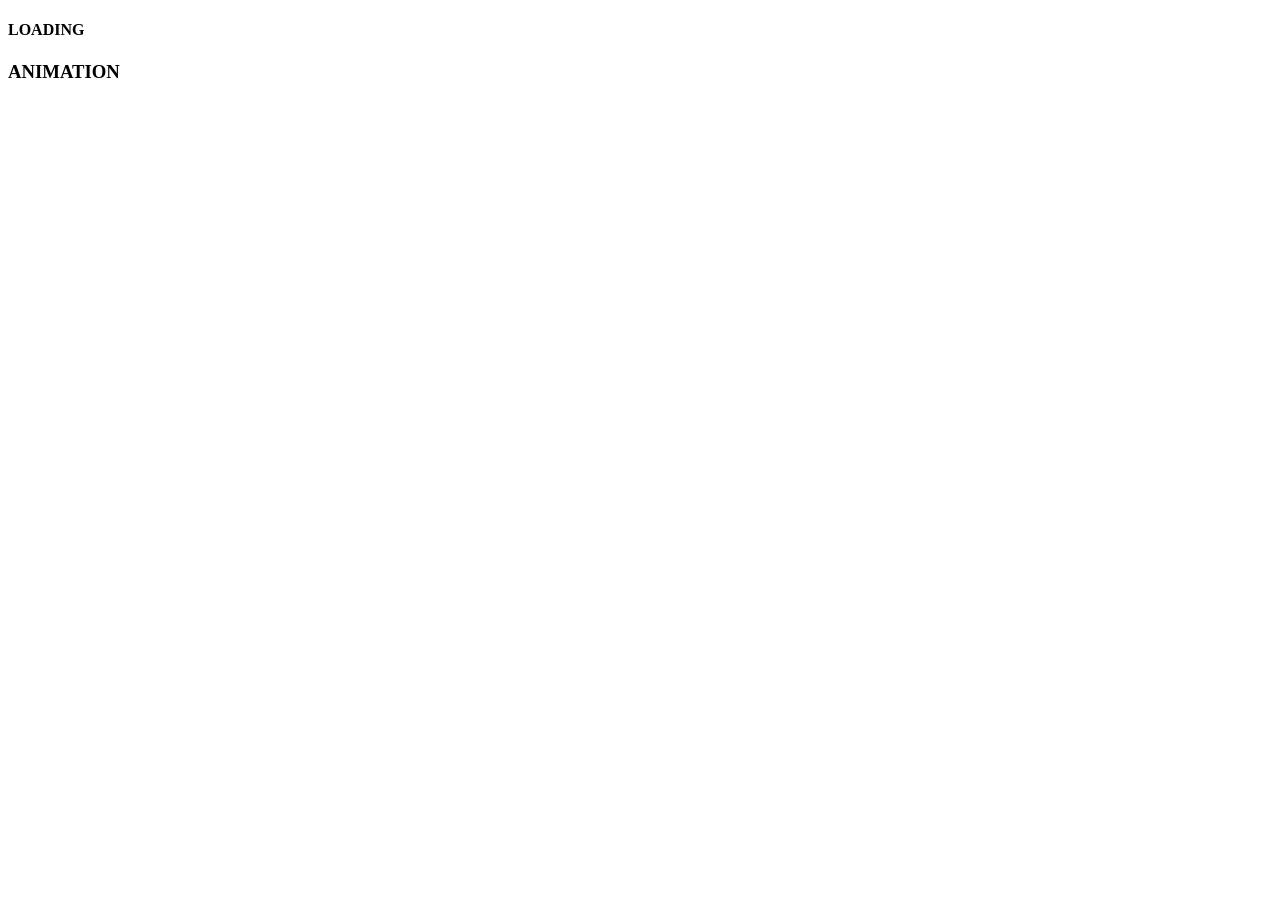
==== home.html @ 5916aec4 "div section" ====
<!DOCTYPE html>
<html lang="en">
<head>
    <meta charset="UTF-8">
    <meta name="viewport" content="width=device-width, initial-scale=1.0">
    <title>Document</title>
    <link rel="stylesheet" href="style.css">
</head>
<body>
    <div class="container">
        <div>
            <h4>LOADING</h4>
            <h3>ANIMATION</h3>
            <div class="circle"></div>
        </div>
    </div>
</body>
</html>
---- style.css ----
nav{
    background-color: black;
    padding: 1em;
}
nav ul{
    padding: 0;
    margin: 0;
    list-style-type: none;
    display: flex;
    justify-content: space-around;
}
nav ul li{
    display: inline;
}
nav ul li a{
    color: white;
    text-decoration: none;
    padding: 0.5rem 1rem;
    display: block;
    transition: .4 ease-in-out;
    cursor: pointer;
}
nav ul li a:hover{
    background-color: orange;
}

.container{
    
}
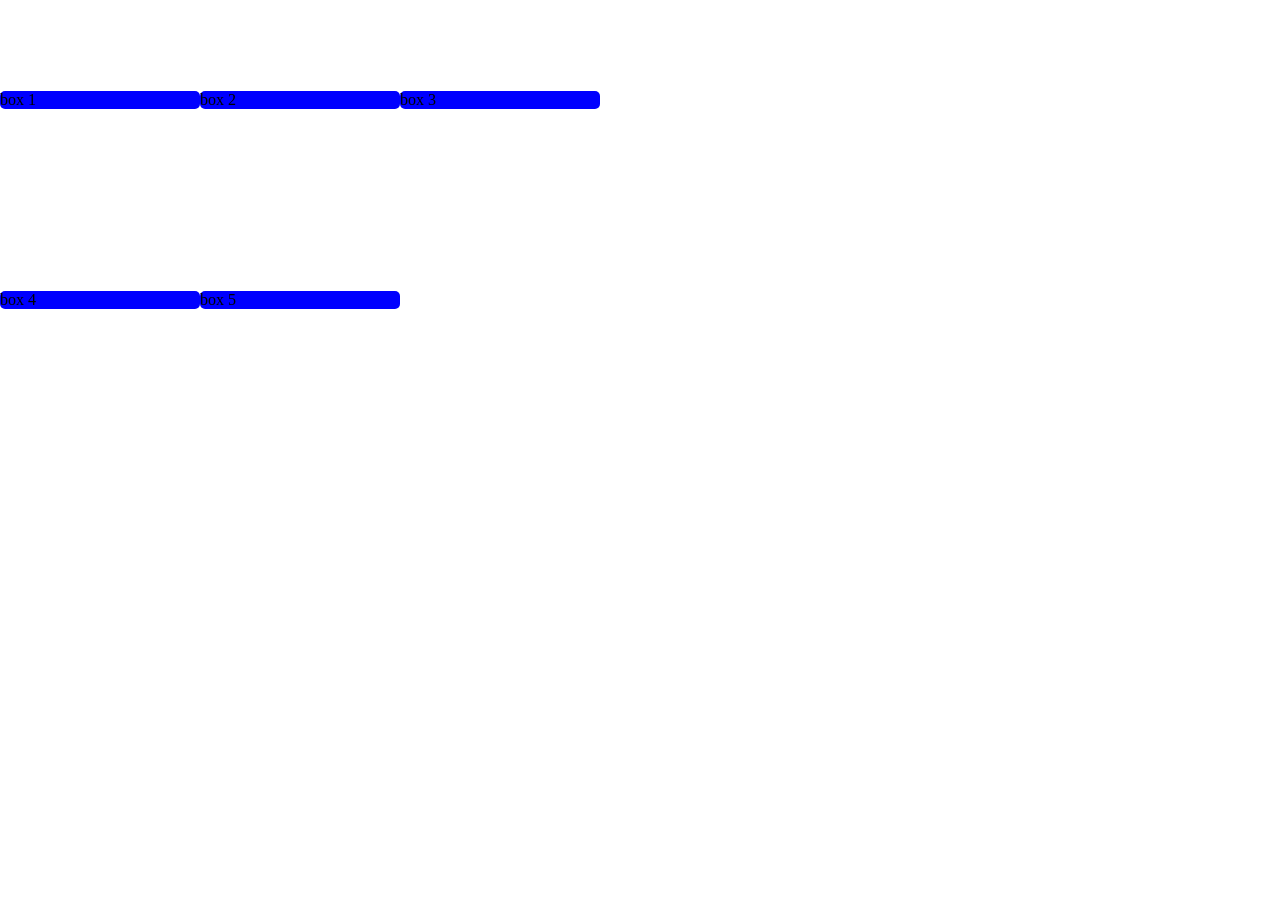
==== commit bb0e652f: "box" ====
--- a/home.html
+++ b/home.html
@@ -7,12 +7,12 @@
     <link rel="stylesheet" href="style.css">
 </head>
 <body>
-    <div class="container">
-        <div>
-            <h4>LOADING</h4>
-            <h3>ANIMATION</h3>
-            <div class="circle"></div>
-        </div>
-    </div>
+   <div class="container">
+    <div class="icon" style="grid-area">box 1</div>
+    <div class="icon" style="grid-area">box 2</div>
+    <div class="icon" style="grid-area">box 3</div>
+    <div class="icon" style="grid-area">box 4</div>
+    <div class="icon" style="grid-area">box 5</div>
+   </div>
 </body>
 </html>
--- a/style.css
+++ b/style.css
@@ -1,4 +1,7 @@
-
+*{
+    margin: 0;
+    padding: 0;
+}
 nav{
     background-color: black;
     padding: 1em;
@@ -25,7 +28,35 @@
     background-color: orange;
 }
 
+.grid-container{
+    display: grid;
+    grid-template-columns: 200px 200px 200px 200px 200px;
+    grid-template-rows: 200px 200px 200px 2000px 200px;
+    grid-auto-rows: ;
+    gap: 1em;
+    justify-content: center;
+    align-items: center;
+    justify-items: center;
+    align-content: center;
+
+}
+.item{
+    height: 100px;
+    width: 100px;
+    padding: 2em;
+    background-color: blue;
+    color: white;
+    text-align: center;
+    border-radius: 8px;
+    font-size: 1.5rem;
+}
 .container{
-    
+    align-items: center;
+    display: grid;
+    grid-template-columns: 200px 200px 200px;
+    grid-template-rows: 200px 200px;
 }
-
+.icon{
+    background-color: blue;
+    border-radius: 5px;
+}
